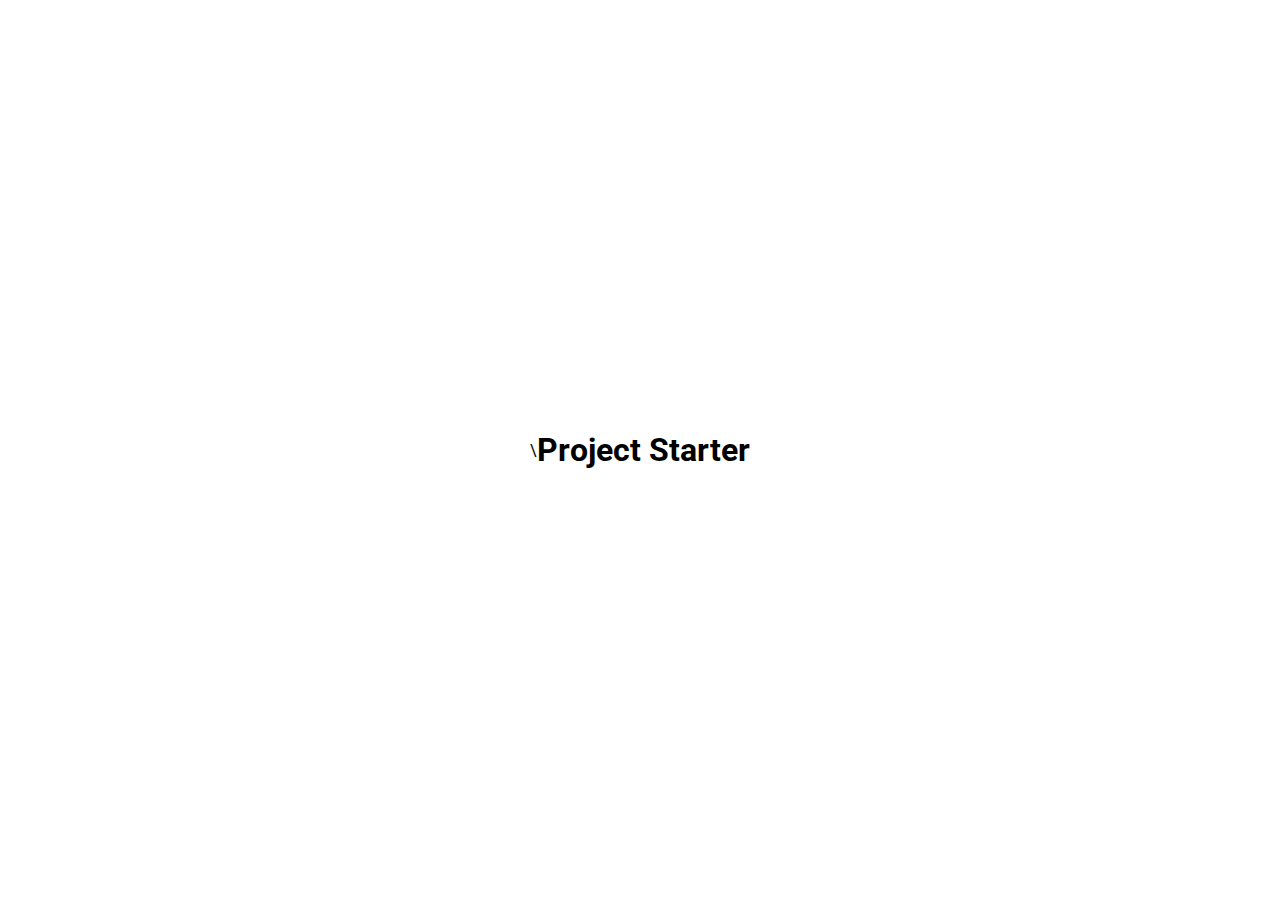
==== Project-Starter/index.html @ 20949872 "adding 2 new folder i.e Project-Starter and Rotating-Navigation" ====
<!DOCTYPE html>
<html lang="en">

<head>
    <meta charset="UTF-8">
    <meta http-equiv="X-UA-Compatible" content="IE=edge">
    <meta name="viewport" content="width=device-width, initial-scale=1.0">
    <link rel="stylesheet" href="style.css">\
    <!-- Links of Font-Awesome -->
    <link rel="stylesheet" href=" https://cdnjs.cloudflare.com/ajax/libs/font-awesome/6.1.1/css/all.min.css">
    <title>Project Starter</title>
</head>

<body>
<h1>Project Starter</h1>

    <script src="script.js"></script>
</body>

</html>
---- Project-Starter/style.css ----
/* Importing google fonts (Roboto fonts) */
@import url("https://fonts.googleapis.com/css2?family=Roboto:wght@300;400;500;700;900&display=swap");

* {
  box-sizing: border-box;
}

body {
  font-family: "Roboto", sans-serif;
  display: flex;
  float: column;
  align-items: center;
  justify-content: center;
  height: 100vh;
  overflow: hidden;
  margin: 0;
}
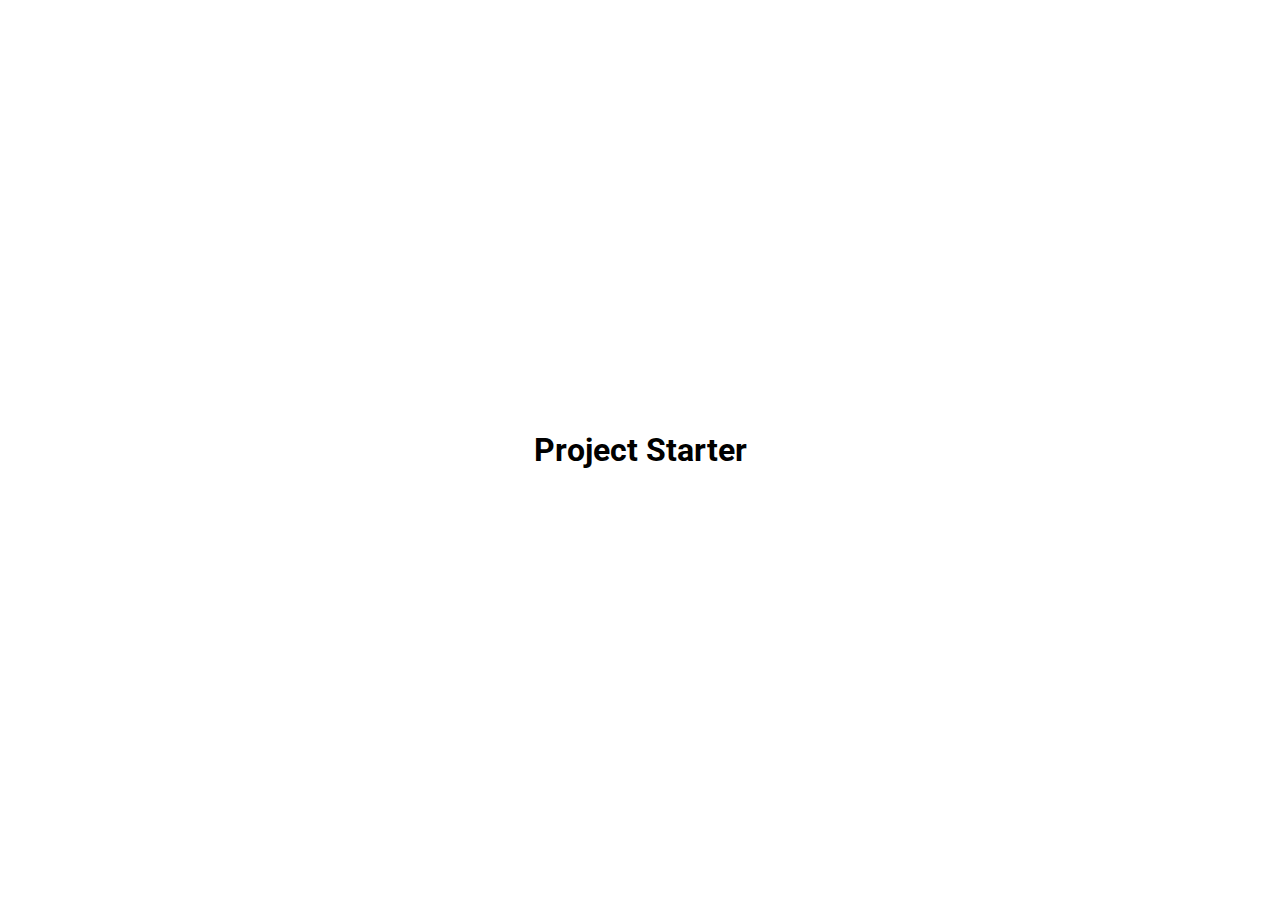
==== commit 9f4ef406: "modifying in porject starter" ====
--- a/Project-Starter/index.html
+++ b/Project-Starter/index.html
@@ -5,7 +5,7 @@
     <meta charset="UTF-8">
     <meta http-equiv="X-UA-Compatible" content="IE=edge">
     <meta name="viewport" content="width=device-width, initial-scale=1.0">
-    <link rel="stylesheet" href="style.css">\
+    <link rel="stylesheet" href="style.css">
     <!-- Links of Font-Awesome -->
     <link rel="stylesheet" href=" https://cdnjs.cloudflare.com/ajax/libs/font-awesome/6.1.1/css/all.min.css">
     <title>Project Starter</title>
--- a/Project-Starter/style.css
+++ b/Project-Starter/style.css
@@ -8,7 +8,7 @@
 body {
   font-family: "Roboto", sans-serif;
   display: flex;
-  float: column;
+  flex-direction: column;
   align-items: center;
   justify-content: center;
   height: 100vh;
